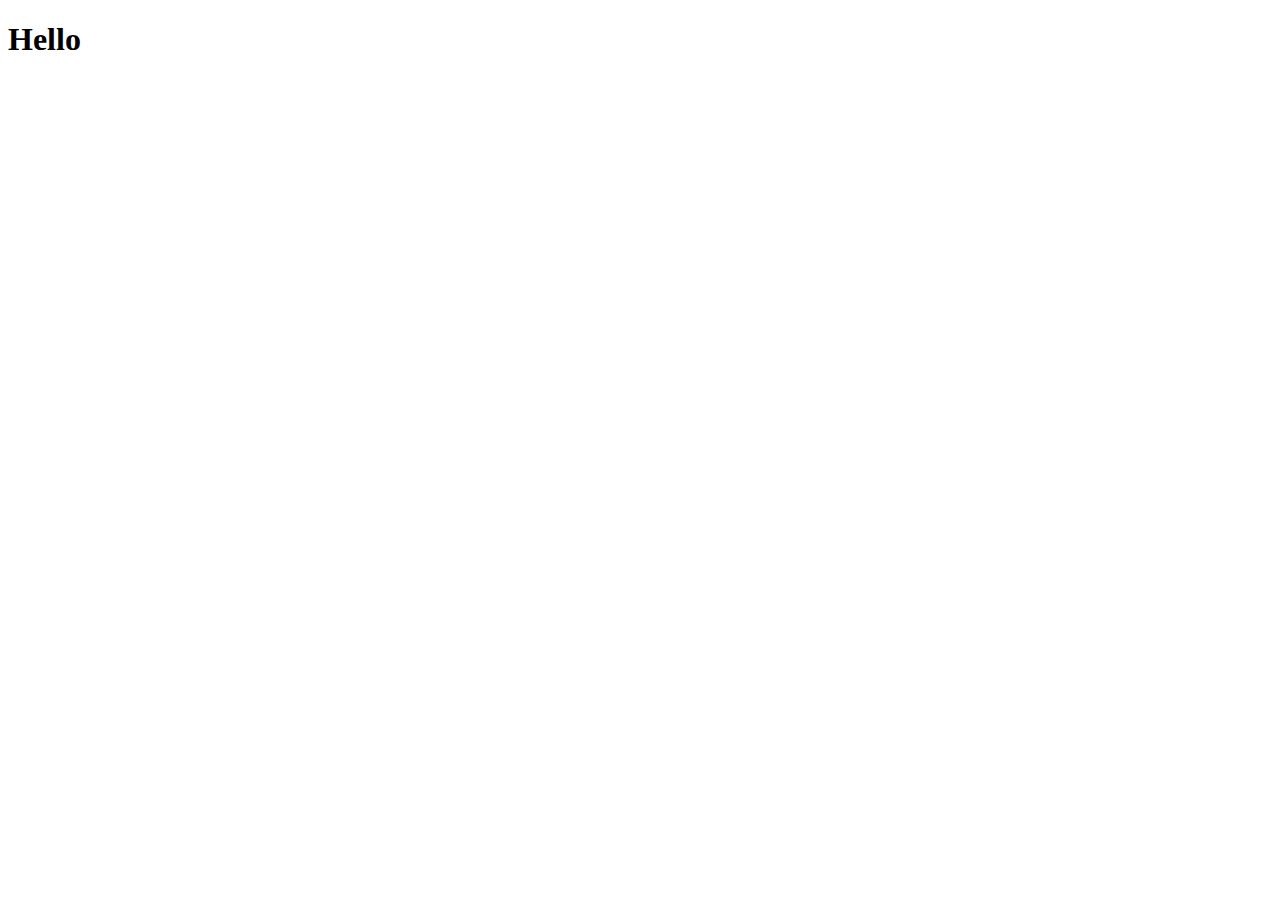
==== index.html @ b470d1d2 "Add files via upload" ====
<!DOCTYPE html>
<html lang="en">
<head>
    <meta charset="UTF-8">
    <meta name="viewport" content="width=device-width, initial-scale=1.0">
    <title>Document</title>
</head>
<body>
    <h1>Hello</h1>
</body>
</html>
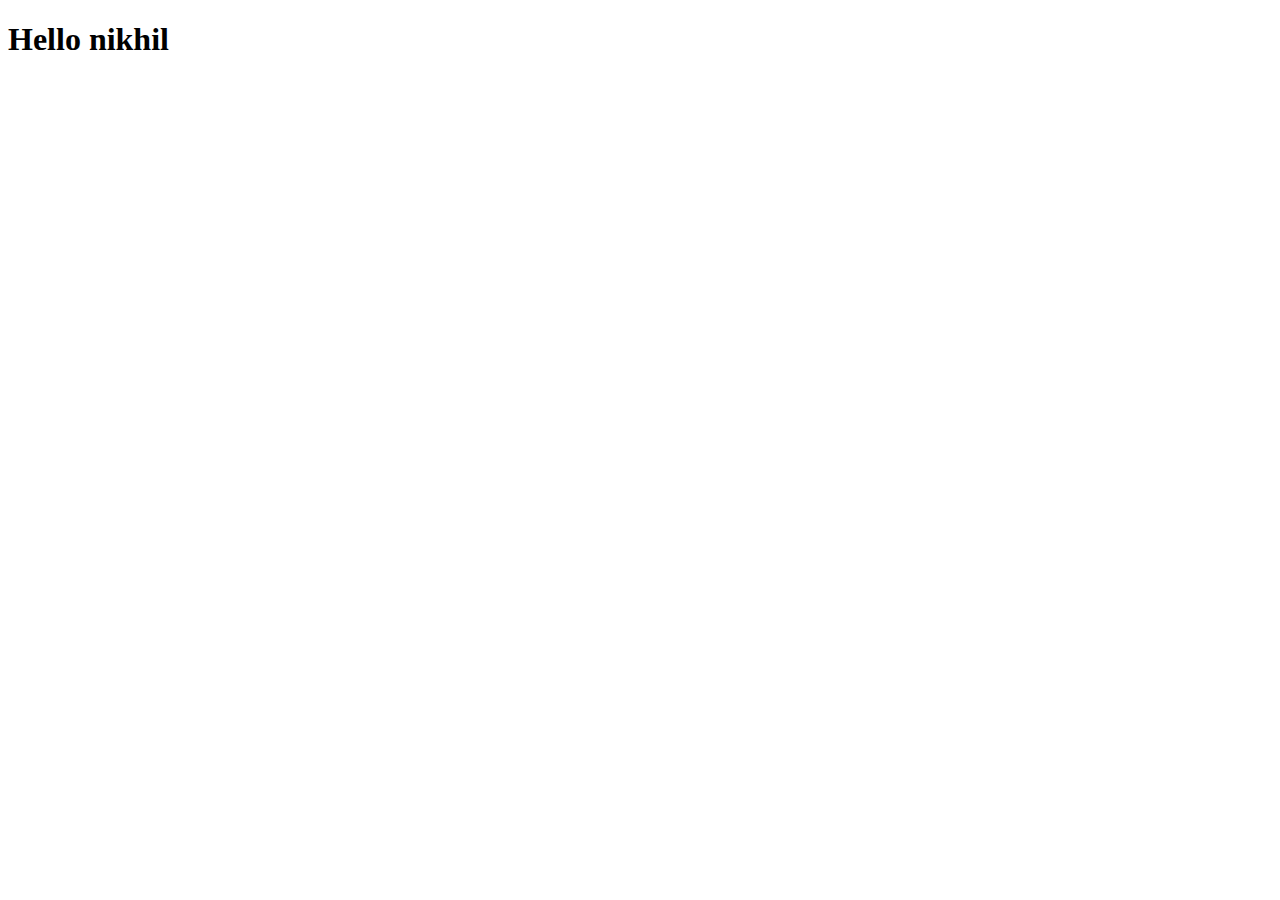
==== commit 66e313be: "commit on main" ====
--- a/index.html
+++ b/index.html
@@ -1,11 +1,11 @@
-<!DOCTYPE html>
-<html lang="en">
-<head>
-    <meta charset="UTF-8">
-    <meta name="viewport" content="width=device-width, initial-scale=1.0">
-    <title>Document</title>
-</head>
-<body>
-    <h1>Hello</h1>
-</body>
+<!DOCTYPE html>
+<html lang="en">
+<head>
+    <meta charset="UTF-8">
+    <meta name="viewport" content="width=device-width, initial-scale=1.0">
+    <title>Document</title>
+</head>
+<body>
+    <h1>Hello nikhil</h1>
+</body>
 </html>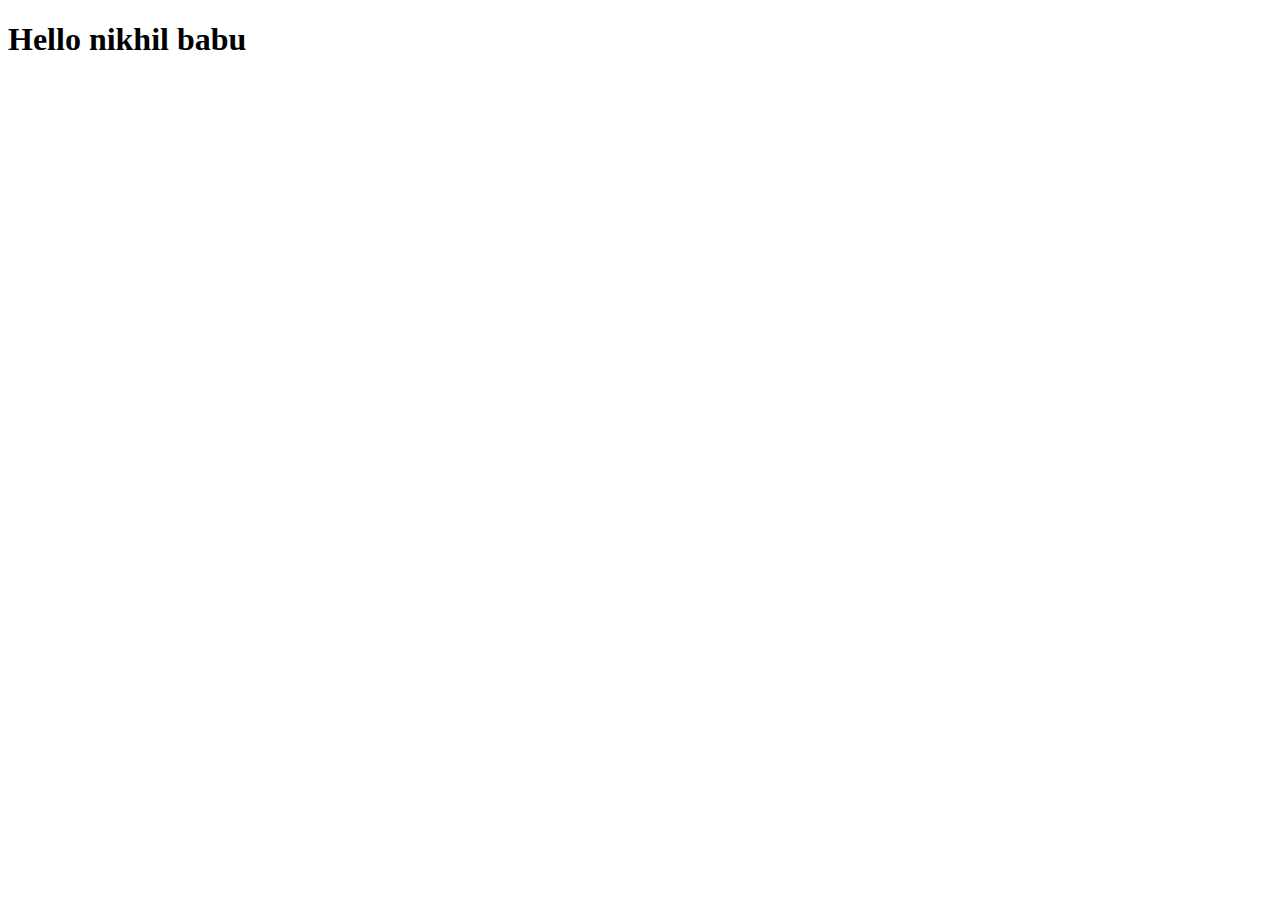
==== commit f318e01e: "commit on main" ====
--- a/index.html
+++ b/index.html
@@ -6,6 +6,6 @@
     <title>Document</title>
 </head>
 <body>
-    <h1>Hello nikhil</h1>
+    <h1>Hello nikhil babu</h1>
 </body>
 </html>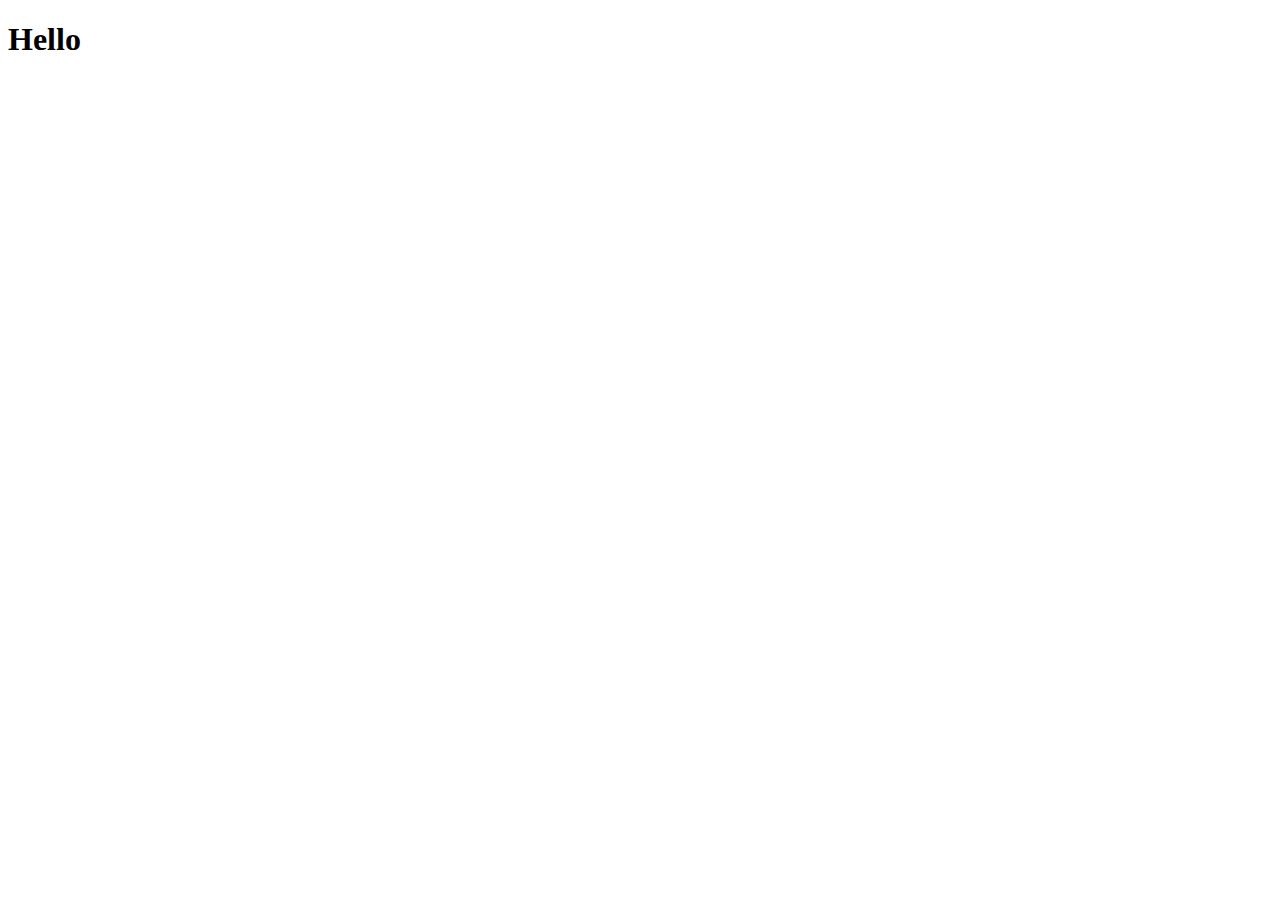
==== commit 520cff61: "Merge branch 'main' of https://github.com/DoctrNikhil/All_My_Ui into main" ====
--- a/index.html
+++ b/index.html
@@ -1,11 +1,11 @@
-<!DOCTYPE html>
-<html lang="en">
-<head>
-    <meta charset="UTF-8">
-    <meta name="viewport" content="width=device-width, initial-scale=1.0">
-    <title>Document</title>
-</head>
-<body>
-    <h1>Hello nikhil babu</h1>
-</body>
+<!DOCTYPE html>
+<html lang="en">
+<head>
+    <meta charset="UTF-8">
+    <meta name="viewport" content="width=device-width, initial-scale=1.0">
+    <title>Document</title>
+</head>
+<body>
+    <h1>Hello</h1>
+</body>
 </html>